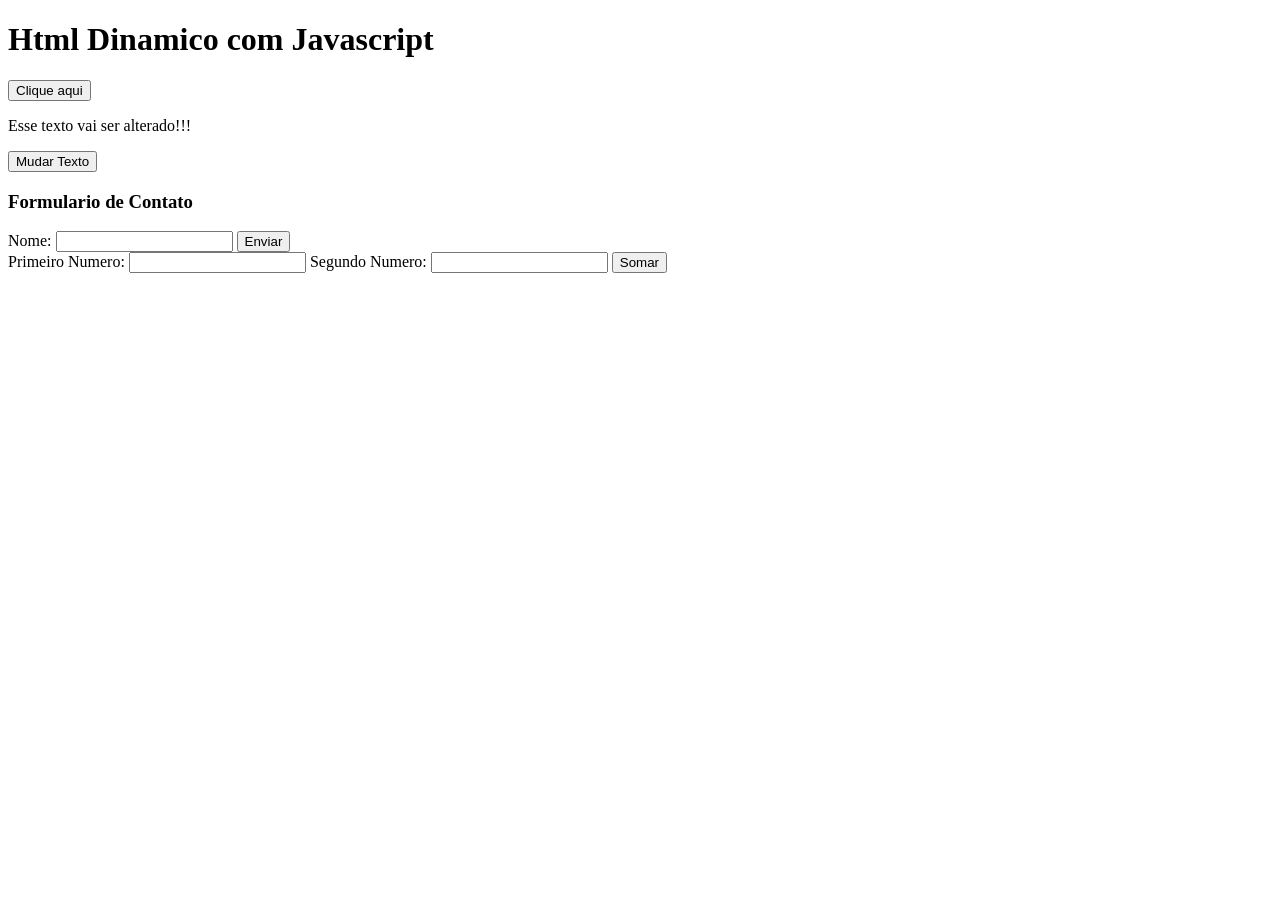
==== HTML JAVASCRIPT/index.html @ 39a746cc "Subindo alterações JS e HTML" ====
<!doctype html>
<html lang="pt-br">
  <head>
    <meta charset="UTF-8" />
    <meta name="viewport" content="width=device-width, initial-scale=1.0" />
    <title>HTML Dinamico</title>
    <link rel="stylesheet" href="css/estilo.css" />
  </head>
  <body>
    <h1>Html Dinamico com Javascript</h1>

    <button id="btn" onclick="olaMundo()">Clique aqui</button>

    <p id="texto">Esse texto vai ser alterado!!!</p>
    <button onclick="mudarTexto()">Mudar Texto</button>

    <h3>Formulario de Contato</h3>

    <form>
      <label for="nome">Nome:</label>
      <input type="text" id="nome" name="nome" />

      <button onclick="enviarNome()">Enviar</button>
    </form>

    <form>
      <label>Primeiro Numero:</label>
      <input type="number" id="n1" name="n1" />

      <label>Segundo Numero:</label>
      <input type="number" id="n2" name="n2" />

      <button onclick="somar()">Somar</button>

      <p id="resultado"></p>
    </form>

    <!-- Script vai sempre no final do body -->
    <script src="js/script.js"></script>
  </body>
</html>
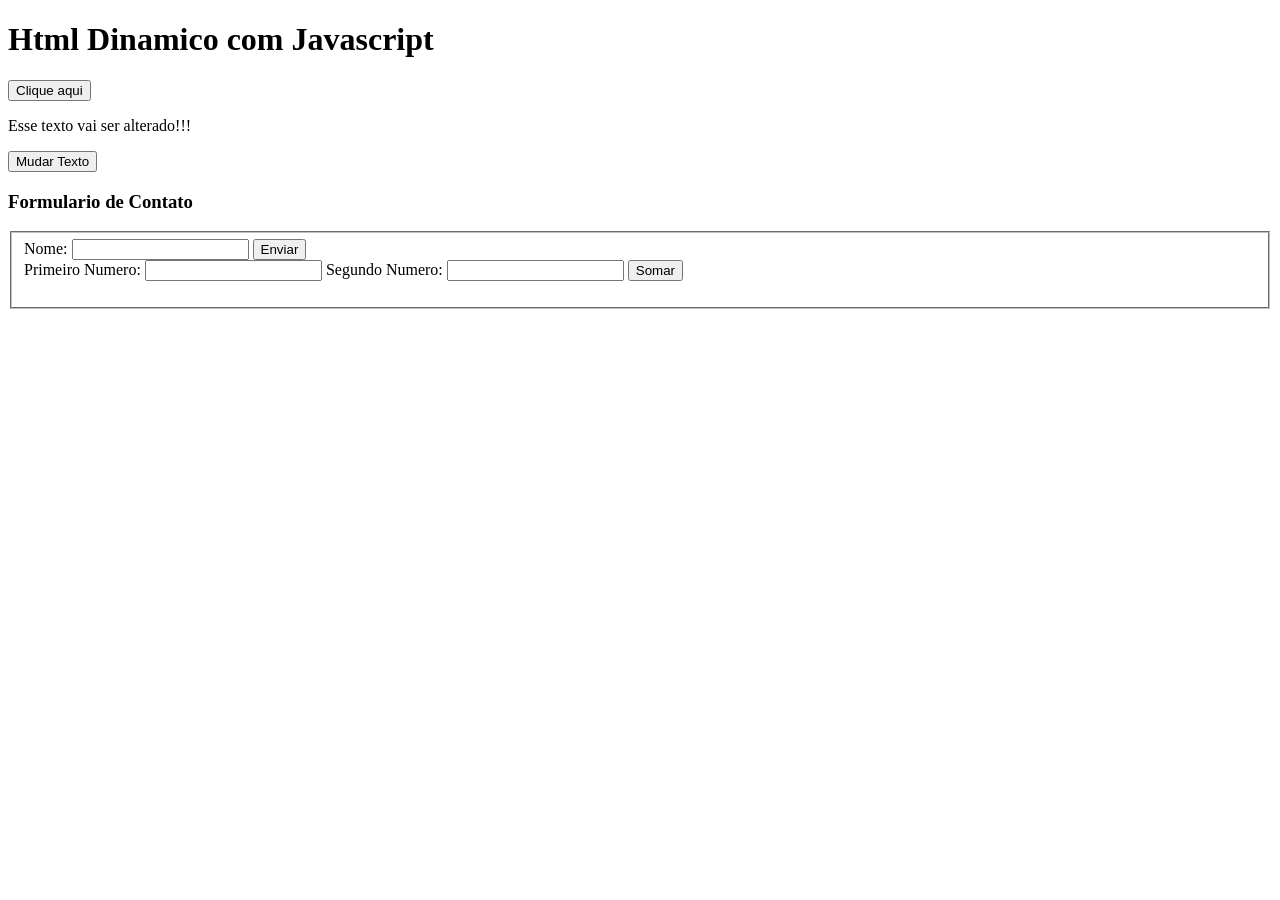
==== commit 12f903dd: "mini sistema feito e aulas html" ====
--- a/HTML JAVASCRIPT/index.html
+++ b/HTML JAVASCRIPT/index.html
@@ -7,22 +7,23 @@
     <link rel="stylesheet" href="css/estilo.css" />
   </head>
   <body>
+    </fieldset>
     <h1>Html Dinamico com Javascript</h1>
 
     <button id="btn" onclick="olaMundo()">Clique aqui</button>
 
     <p id="texto">Esse texto vai ser alterado!!!</p>
-    <button onclick="mudarTexto()">Mudar Texto</button>
+<button onclick="mudarTexto()">Mudar Texto</button>
+</fieldset>
 
     <h3>Formulario de Contato</h3>
-
+<fieldset>
     <form>
       <label for="nome">Nome:</label>
       <input type="text" id="nome" name="nome" />
 
       <button onclick="enviarNome()">Enviar</button>
     </form>
-
     <form>
       <label>Primeiro Numero:</label>
       <input type="number" id="n1" name="n1" />
@@ -34,7 +35,7 @@
 
       <p id="resultado"></p>
     </form>
-
+</fieldset>
     <!-- Script vai sempre no final do body -->
     <script src="js/script.js"></script>
   </body>
